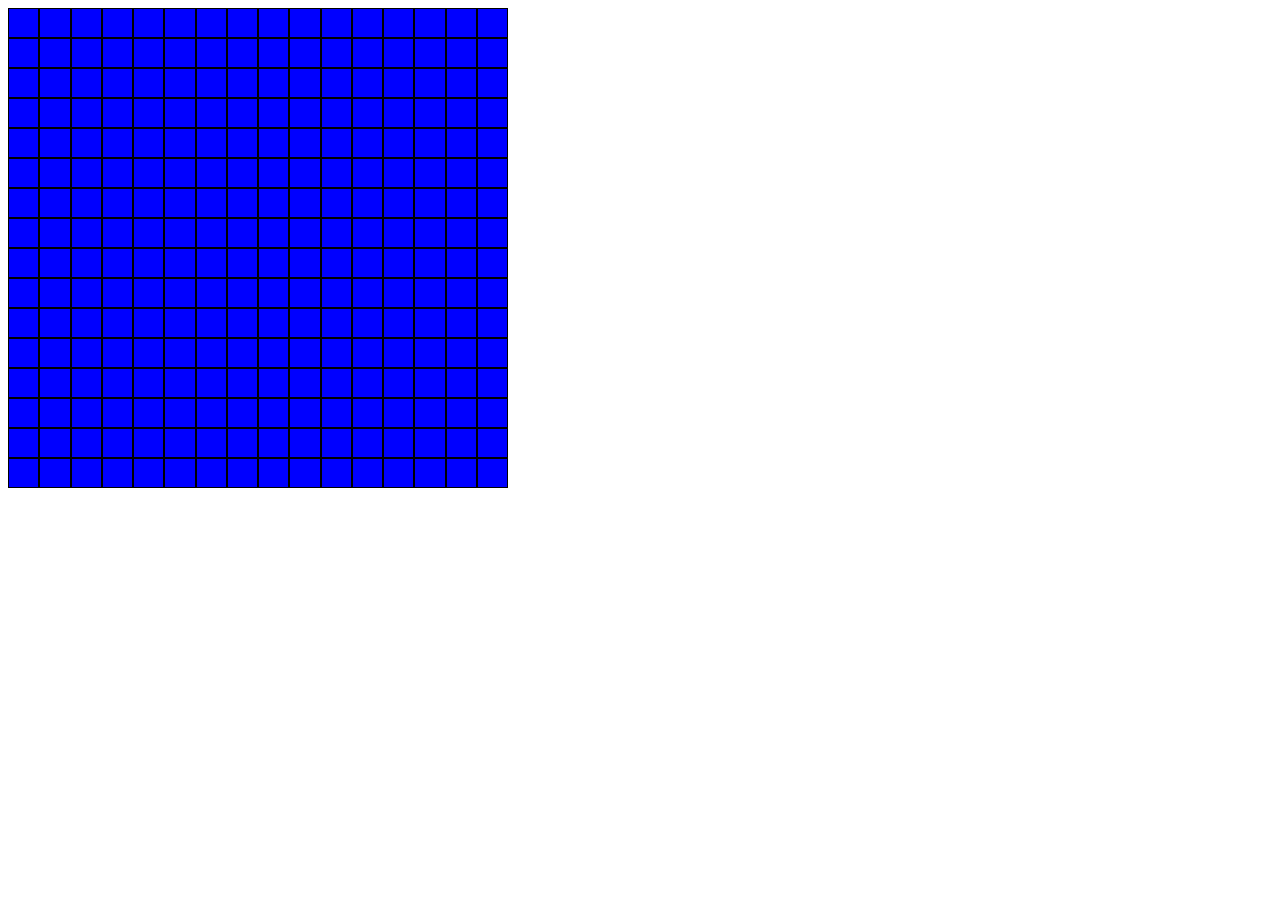
==== index.html @ 4477882e "Perfect squares within a container" ====
<!DOCTYPE html>
<html lang="en">
<head>
    <meta charset="UTF-8">
    <meta name="viewport" content="width=device-width, initial-scale=1.0">
    <title>Document</title>
    <link rel="stylesheet" href="style.css">
</head>
<body>
    <div class="flex-container">
    </div>
    <script src="js.js"></script>
</body>
</html>
---- style.css ----
.flex-container {
    padding: 0;
    margin: 0;
    list-style: none;


    display: flex;
    flex-wrap: wrap;

    width: 500px;
}

.flex-square {
    background-color: blue;

    flex: 1 0 auto;

    width: 28px;
    height: 28px;
    border: 1px solid black;
}
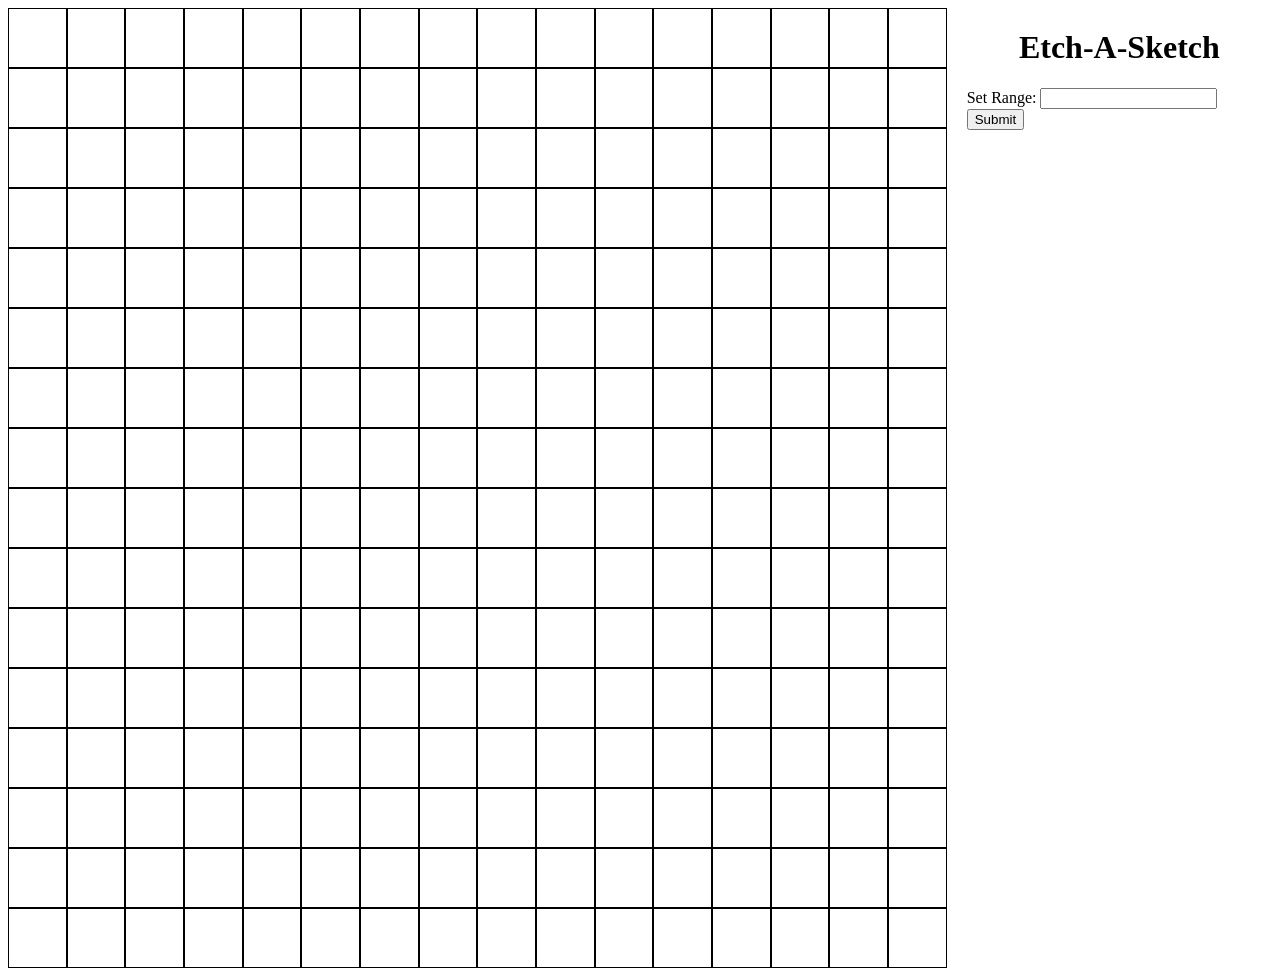
==== commit 5356a2e8: "Added a range function to customize sketchbox size" ====
--- a/index.html
+++ b/index.html
@@ -1,14 +1,31 @@
 <!DOCTYPE html>
 <html lang="en">
+
 <head>
     <meta charset="UTF-8">
     <meta name="viewport" content="width=device-width, initial-scale=1.0">
     <title>Document</title>
     <link rel="stylesheet" href="style.css">
 </head>
+
 <body>
-    <div class="flex-container">
+    <div class="flex-container sketch-box"></div>
+
+    <div class="flex-container" style="flex-direction: column; flex-grow: 1;">
+        <h1 style="text-align: center;">Etch-A-Sketch</h1>
+
+        <div class="flex-container" style="gap: 10px;">
+
+            <form>
+                <label for="range">Set Range:</label>
+                <input type="number" id="range" name="range">
+                <button type="button" class="btn" onclick="generateSquares(range.value)">Submit</button>
+            </form>
+
+        </div>
+
     </div>
     <script src="js.js"></script>
 </body>
+
 </html>
--- a/style.css
+++ b/style.css
@@ -1,3 +1,9 @@
+body {
+    display: flex;
+    flex-direction: row;
+    gap: 20px;
+}
+
 .flex-container {
     padding: 0;
     margin: 0;
@@ -7,15 +13,35 @@
     display: flex;
     flex-wrap: wrap;
 
-    width: 500px;
+}
+
+.sketch-box {
+    width: 960px;
+    max-width: 960px;
+
+    height: 960px;
+    max-height: 960px;
 }
 
 .flex-square {
-    background-color: blue;
+    background-color: white;
 
-    flex: 1 0 auto;
+    /* 
+        Flex Grow = 1 && Flex-Shrink = 0 
+        But Flex-Basis and Height should be dynamic 
+        depending on how many squares appear on the .flex-container
+    */
+    /* flex: 1 0 28px; */
+    /* height: 28px; */
 
-    width: 28px;
-    height: 28px;
     border: 1px solid black;
+    box-sizing: border-box; /*Makes the border come inside instead of outside*/
 }
+
+.hovered {
+    background-color: blue !important;
+}
+
+.btn {
+    cursor: pointer;
+}
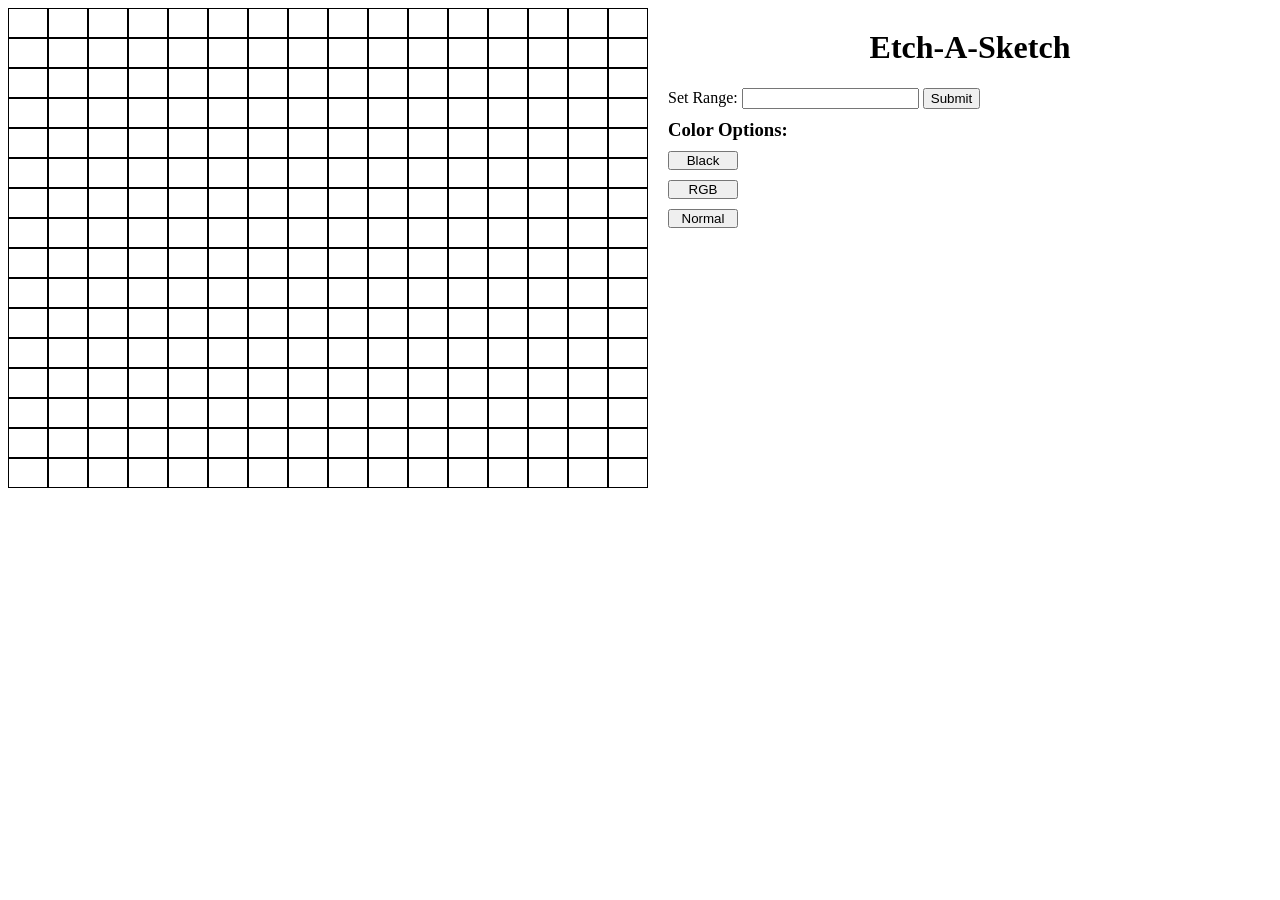
==== commit afbc574f: "Done Color Options' UI" ====
--- a/index.html
+++ b/index.html
@@ -14,13 +14,21 @@
     <div class="flex-container" style="flex-direction: column; flex-grow: 1;">
         <h1 style="text-align: center;">Etch-A-Sketch</h1>
 
-        <div class="flex-container" style="gap: 10px;">
+        <div class="flex-container" style="flex-direction: column; gap: 10px;">
 
             <form>
                 <label for="range">Set Range:</label>
                 <input type="number" id="range" name="range">
                 <button type="button" class="btn" onclick="generateSquares(range.value)">Submit</button>
+                <div id="rangeMsg"></div>
             </form>
+
+            <h3 style="margin: 0px;">Color Options:</h3>
+
+            <button class="btn option">Black</button>
+            <button class="btn option">RGB </button>
+            <button class="btn option">Normal</button>
+
 
         </div>
 
--- a/style.css
+++ b/style.css
@@ -16,11 +16,11 @@
 }
 
 .sketch-box {
-    width: 960px;
-    max-width: 960px;
+    width: 640px;
+    max-width: 640px;
 
-    height: 960px;
-    max-height: 960px;
+    height: 480px;
+    max-height: 480px;
 }
 
 .flex-square {
@@ -44,4 +44,12 @@
 
 .btn {
     cursor: pointer;
+}
+
+.option {
+    align-self: flex-start;
+    text-align: center;
+
+    width: 70px;
+    padding: 0px 5px;
 }
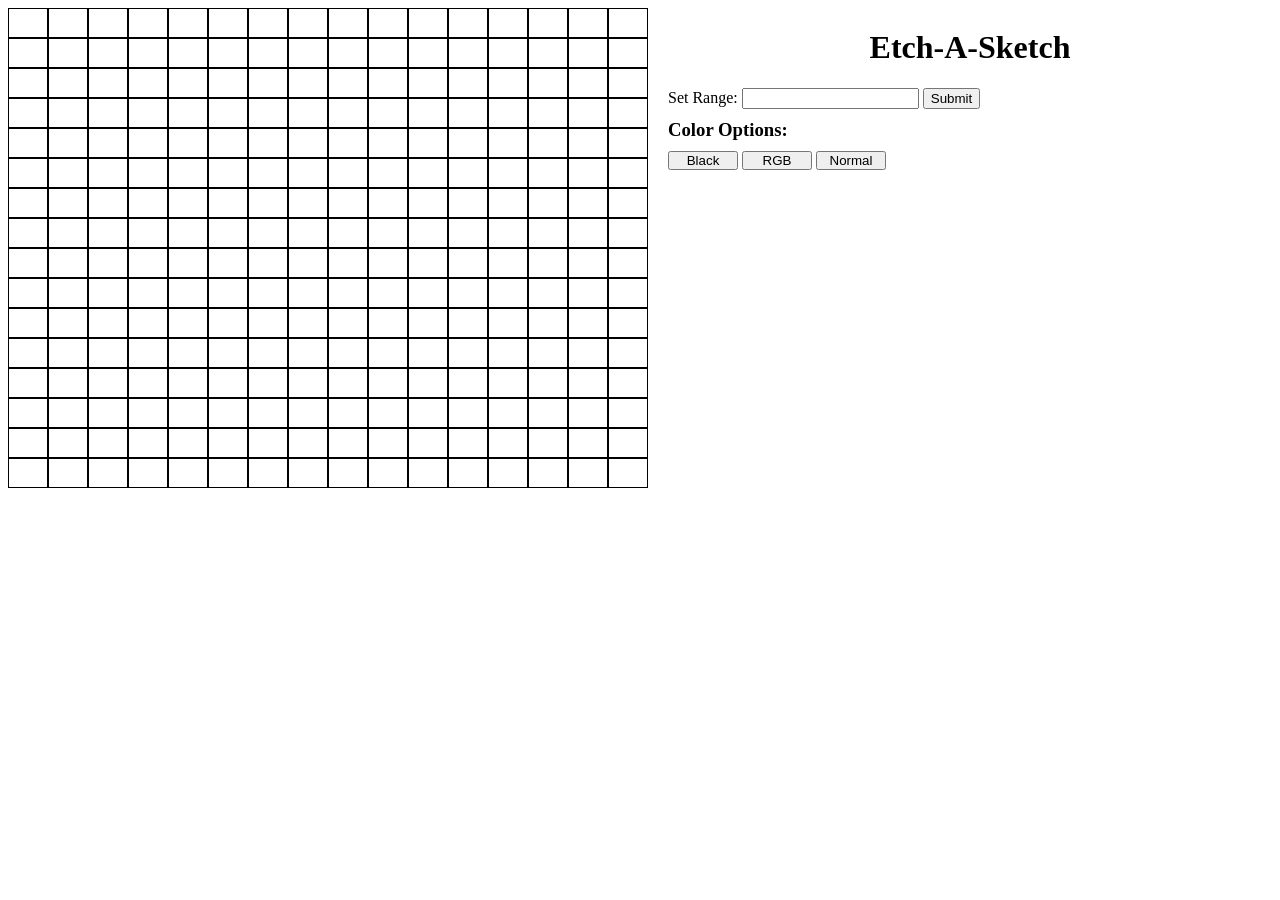
==== commit 1990be25: "Add EventListener for Option Buttons" ====
--- a/index.html
+++ b/index.html
@@ -25,10 +25,11 @@
 
             <h3 style="margin: 0px;">Color Options:</h3>
 
-            <button class="btn option">Black</button>
-            <button class="btn option">RGB </button>
-            <button class="btn option">Normal</button>
-
+            <div id="menu">
+                <button class="btn option" id="blackBtn">Black</button>
+                <button class="btn option" id="rgbBtn">RGB </button>
+                <button class="btn option" id="normalBtn">Normal</button>
+            </div>
 
         </div>
 
